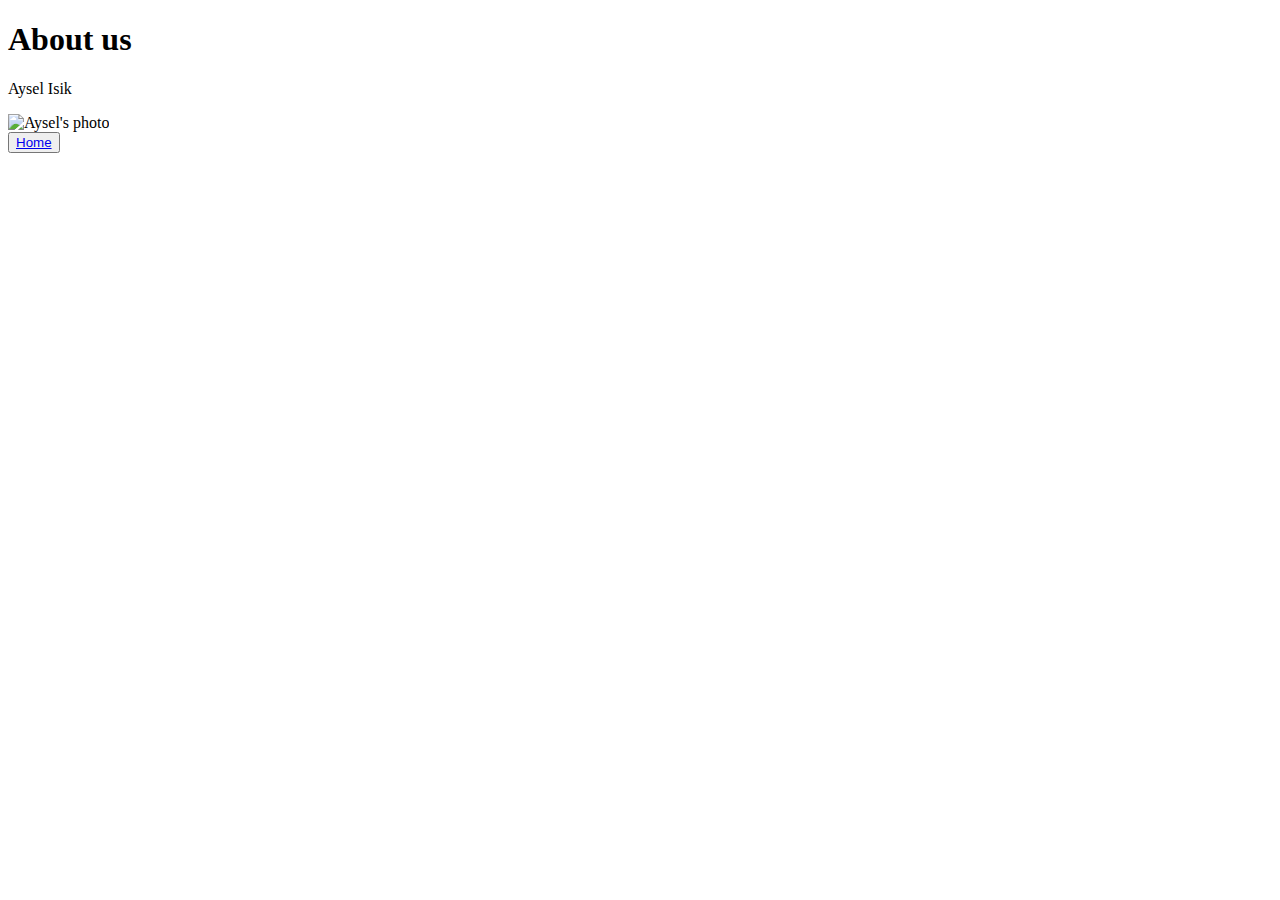
==== pages/aboutus.html @ 8b509aa3 "my-journey" ====
<!DOCTYPE html>
<html>
<head>
	<title>About us</title>
</head>
<body>
	<main>
		<h1>About us</h1>
		<p>Aysel Isik</p>
		<picture>
			<img src="../images/aysel.jpg" alt="Aysel's photo">
		</picture>
	</main>
	<button><a href="../index.html">Home</a></button>
</body>
</html>
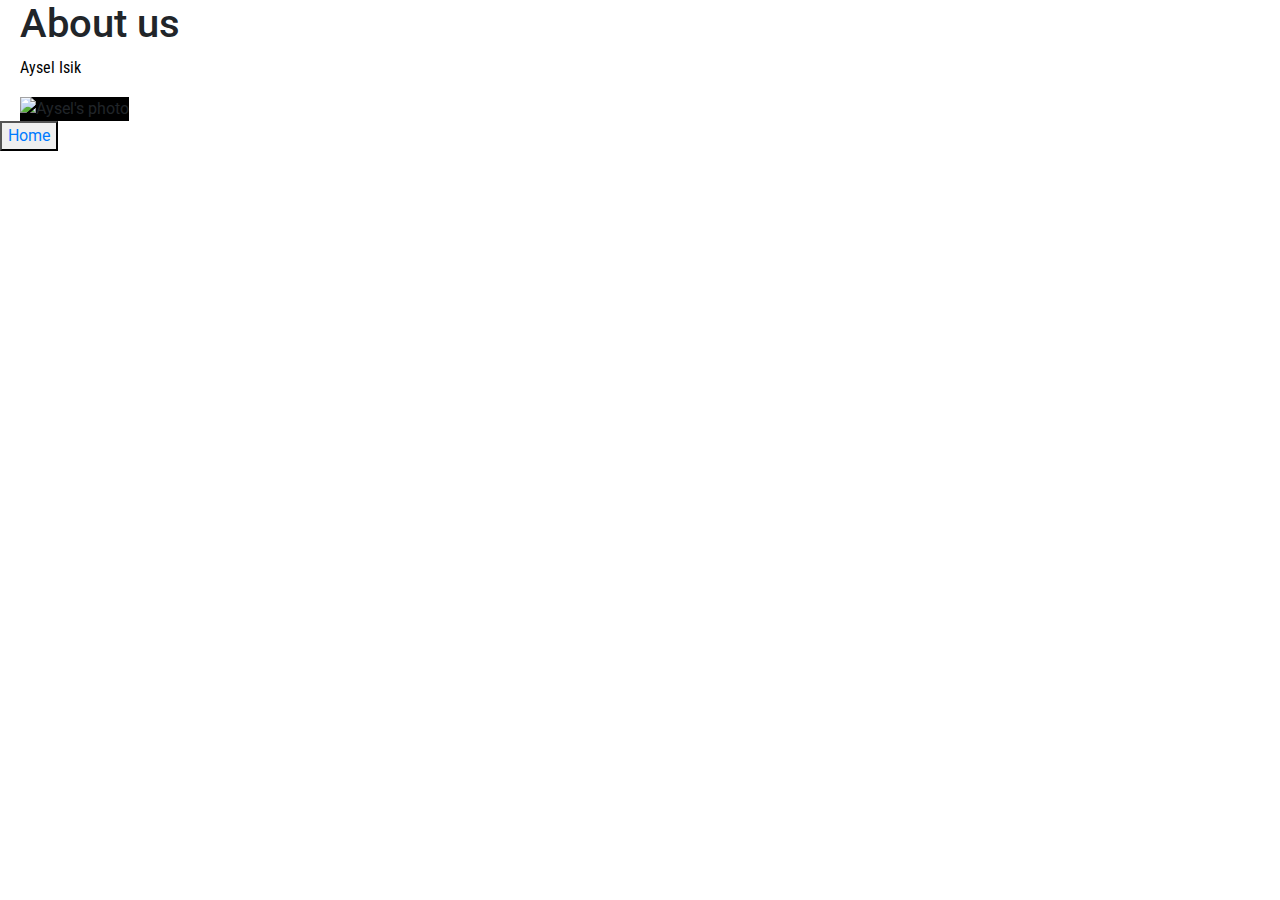
==== commit 69652e01: "changes to master" ====
--- a/pages/aboutus.html
+++ b/pages/aboutus.html
@@ -1,6 +1,16 @@
 <!DOCTYPE html>
 <html>
 <head>
+	<meta charset="utf-8">
+	<meta name="viewport" content="width=device-width, inital-scale=1.0">
+	<link href="../styles/style.css" rel="stylesheet">
+	<script src="../javascript/javascript.js"></script>
+	<link href="https://fonts.googleapis.com/css?family=Open+Sans|Open+Sans+Condensed:300|Roboto|Roboto+Condensed&display=swap" rel="stylesheet">
+	<link rel="stylesheet" href="https://stackpath.bootstrapcdn.com/bootstrap/4.4.1/css/bootstrap.min.css" integrity="sha384-Vkoo8x4CGsO3+Hhxv8T/Q5PaXtkKtu6ug5TOeNV6gBiFeWPGFN9MuhOf23Q9Ifjh" crossorigin="anonymous">
+	<script src="https://code.jquery.com/jquery-3.4.1.slim.min.js" integrity="sha384-J6qa4849blE2+poT4WnyKhv5vZF5SrPo0iEjwBvKU7imGFAV0wwj1yYfoRSJoZ+n" crossorigin="anonymous"></script>
+	<script src="https://cdn.jsdelivr.net/npm/popper.js@1.16.0/dist/umd/popper.min.js" integrity="sha384-Q6E9RHvbIyZFJoft+2mJbHaEWldlvI9IOYy5n3zV9zzTtmI3UksdQRVvoxMfooAo" crossorigin="anonymous"></script>
+	<script src="https://stackpath.bootstrapcdn.com/bootstrap/4.4.1/js/bootstrap.min.js" integrity="sha384-wfSDF2E50Y2D1uUdj0O3uMBJnjuUD4Ih7YwaYd1iqfktj0Uod8GCExl3Og8ifwB6" crossorigin="anonymous"></script>
+  
 	<title>About us</title>
 </head>
 <body>
--- a/styles/style.css
+++ b/styles/style.css
@@ -0,0 +1,122 @@
+form {
+				/* Just to center the form on the page */
+				margin: 0 auto;
+				width: 400px;
+				/* To see the outline of the form */
+				padding: 1em;
+				border: 1px solid #ccc;
+				border-radius: 1em;
+			}
+
+			form li + li {
+				margin-top: 1em;
+			}
+
+			label {
+				/* To make sure that all labels have the same size and are properly aligned */
+				display: inline-block;
+				width: 90px;
+				text-align: right;
+			}
+
+			input,
+			textarea {
+				/* To make sure that all text fields have the same font settings By default, textareas have a monospace font */
+				font: 1em sans-serif;
+				/* To give the same size to all text fields */
+				width: 300px;
+				box-sizing: border-box; /* To harmonize the look & feel of text field border */
+				border: 1px solid #999;
+			}
+
+			input:focus,
+			textarea:focus {
+				/* To give a little highlight on active elements */
+				border-color: #000;
+			}
+
+			textarea {
+				/* To properly align multiline text fields with their labels */
+				vertical-align: top;
+				/* To give enough room to type some text */
+				height: 5em;
+			}
+
+			.button {
+				/* To position the buttons to the same position of the text fields */
+				padding-left: 90px;
+				/* same size as the label elements */
+			}
+
+			button {
+				/* This extra margin represent roughly the same space as the space between the labels and their text fields */
+				margin-left: 0.5em;
+			}
+
+/*p {
+  color: red;
+  width: 700px;
+  border: 1px solid black;
+}*/
+
+/* nav { 
+	color: black;
+	width: 700px;
+	/* border: 3px solid red; */
+	/* border-bottom: 2px solid purple; */
+	/* border-top: 5px solid blue; */
+	/* border-top-style: dotted; 
+}*/
+
+main {
+	margin-left: 20px;
+}
+nav ul {
+	list-style-type: none;
+	margin: 0;
+	padding: 0;
+	overflow: hidden;
+	background-color:rgb(0,96,136);
+  }
+  
+nav li {
+	float: left;
+	font-size: xx-large;
+
+  }
+
+nav li a {
+	display: block;
+	color: white;
+	text-align: center;
+	padding: 14px 16px;
+	text-decoration: none;
+  }
+  
+  /* Change the link color to #111 (black) on hover */
+  li a:hover {
+	background-color: #111;
+  }
+  Active/Current Navigation Lin
+
+aside {
+	background-color: whitesmoke;
+}
+
+/* ul, ol {
+	background-color: pink;
+} */
+/* a:hover {
+	color: rgb(231, 18, 18);
+	 border-top: double;
+} */
+img[src] {
+	background-color: black;
+}
+html {
+	font-family: 'Open Sans', sans-serif
+}
+p {
+	font-family: 'Roboto Condensed', sans-serif;
+	color: black;
+}
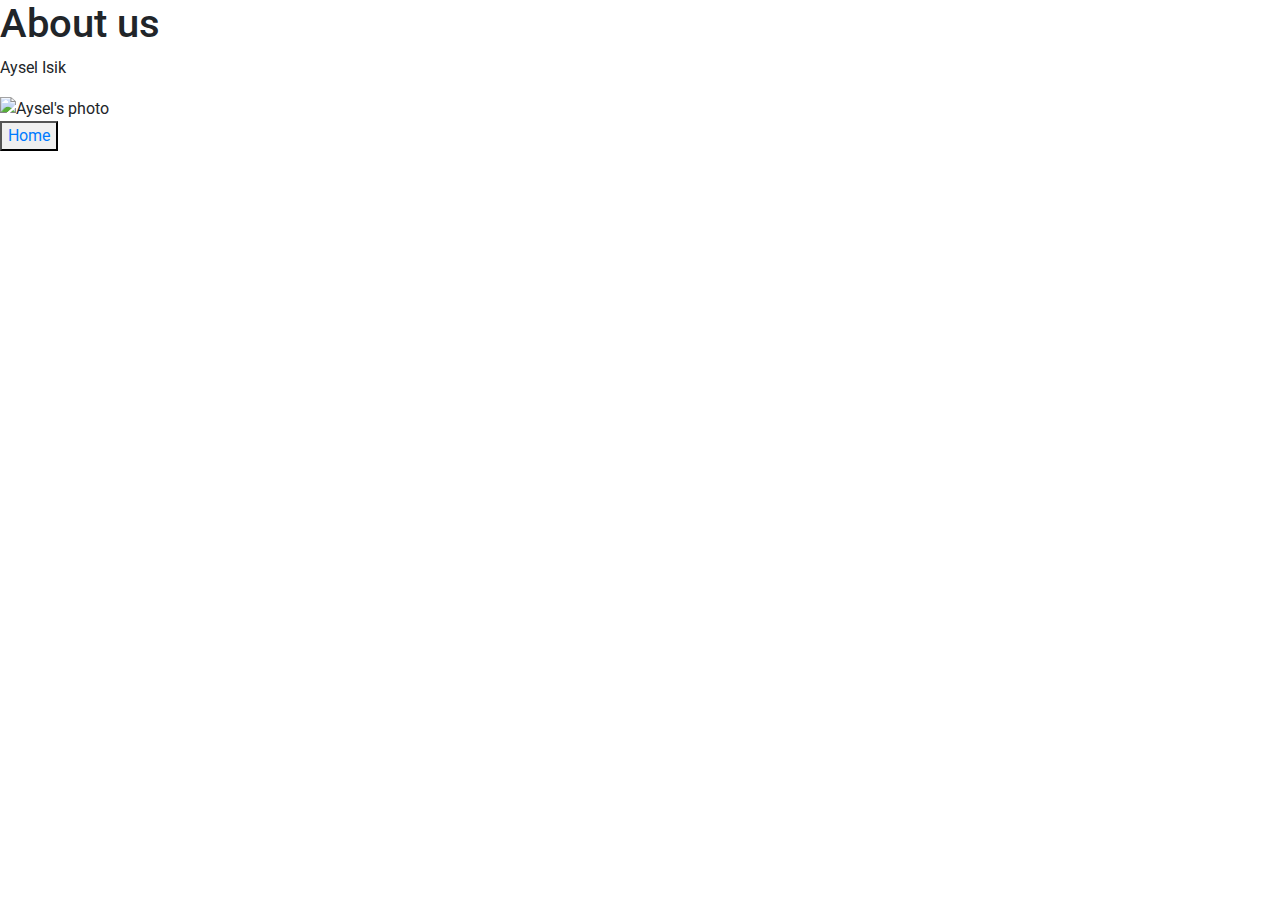
==== commit 1b4d59f5: "links again" ====
--- a/pages/aboutus.html
+++ b/pages/aboutus.html
@@ -3,8 +3,8 @@
 <head>
 	<meta charset="utf-8">
 	<meta name="viewport" content="width=device-width, inital-scale=1.0">
-	<link href="../styles/style.css" rel="stylesheet">
-	<script src="../javascript/javascript.js"></script>
+	<link href="./styles/style.css" rel="stylesheet">
+	<script src="./javascript/javascript.js"></script>
 	<link href="https://fonts.googleapis.com/css?family=Open+Sans|Open+Sans+Condensed:300|Roboto|Roboto+Condensed&display=swap" rel="stylesheet">
 	<link rel="stylesheet" href="https://stackpath.bootstrapcdn.com/bootstrap/4.4.1/css/bootstrap.min.css" integrity="sha384-Vkoo8x4CGsO3+Hhxv8T/Q5PaXtkKtu6ug5TOeNV6gBiFeWPGFN9MuhOf23Q9Ifjh" crossorigin="anonymous">
 	<script src="https://code.jquery.com/jquery-3.4.1.slim.min.js" integrity="sha384-J6qa4849blE2+poT4WnyKhv5vZF5SrPo0iEjwBvKU7imGFAV0wwj1yYfoRSJoZ+n" crossorigin="anonymous"></script>
